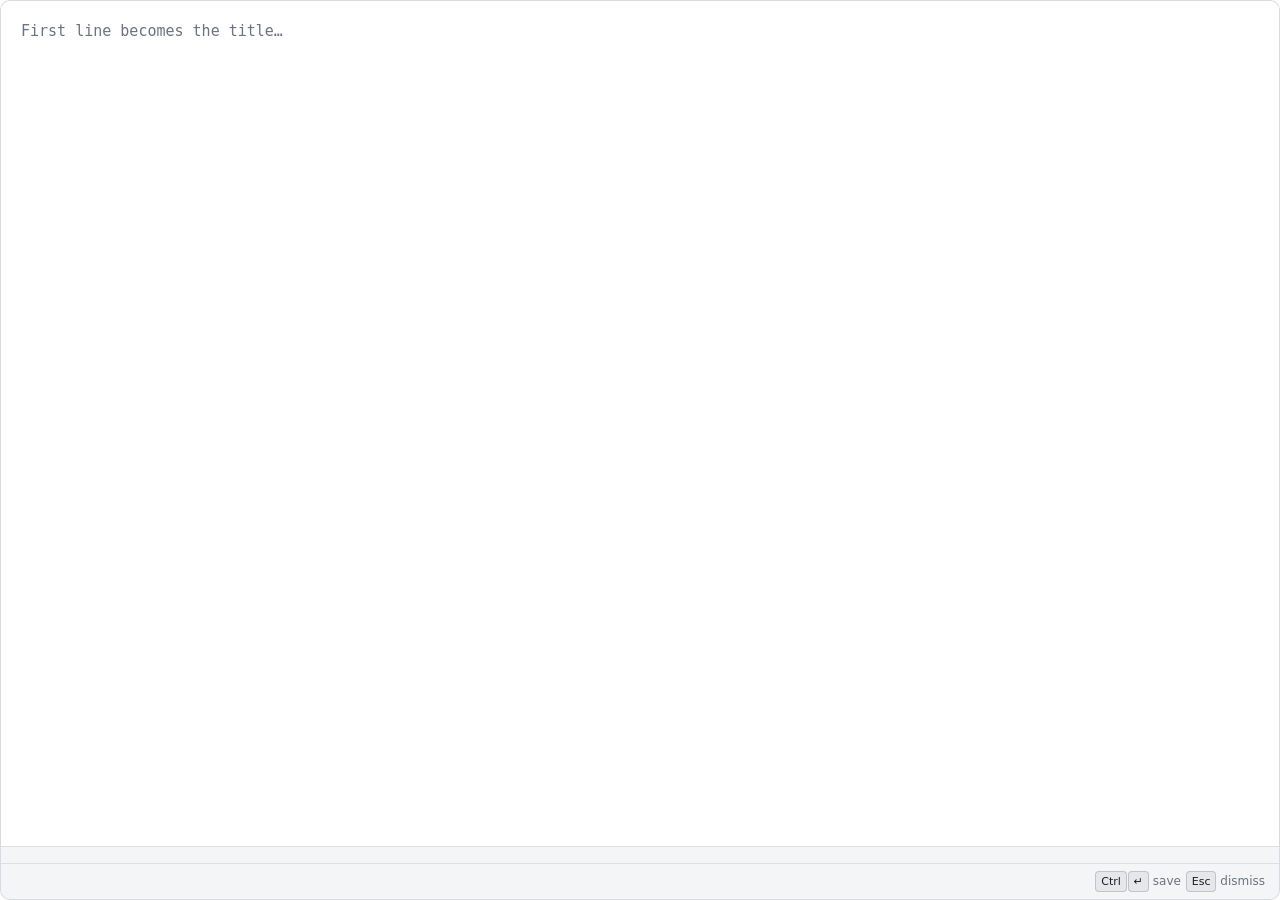
==== ui/index.html @ e182db45 "M2: paste screenshots from the clipboard Clipboard image to WebP, content-hashed, embedded as ![[nam" ====
<!doctype html>
<html lang="en">
  <head>
    <meta charset="utf-8" />
    <title>photomem</title>
    <link rel="stylesheet" href="style.css" />
  </head>
  <body>
    <main id="shell">
      <textarea
        id="editor"
        placeholder="First line becomes the title…"
        spellcheck="false"
        autofocus
      ></textarea>
      <div id="strip" hidden></div>
      <footer>
        <span id="status"></span>
        <span class="hints">
          <kbd>Ctrl</kbd><kbd>↵</kbd> save
          <kbd>Esc</kbd> dismiss
        </span>
      </footer>
    </main>
    <script src="app.js"></script>
  </body>
</html>
---- ui/style.css ----
:root {
  --bg: #16181d;
  --surface: #1d2027;
  --text: #e6e8ec;
  --muted: #8b91a0;
  --accent: #6ea8fe;
  --error: #ef6b73;
  --radius: 10px;
}

@media (prefers-color-scheme: light) {
  :root {
    --bg: #f4f5f7;
    --surface: #ffffff;
    --text: #1b1d22;
    --muted: #6b7280;
    --accent: #2563eb;
    --error: #c0353d;
  }
}

* { box-sizing: border-box; }

html, body {
  height: 100%;
  margin: 0;
  background: transparent;
  font: 14px/1.55 system-ui, -apple-system, "Segoe UI", sans-serif;
  color: var(--text);
  overflow: hidden;
}

#shell {
  display: flex;
  flex-direction: column;
  height: 100%;
  background: var(--bg);
  border: 1px solid color-mix(in srgb, var(--text) 12%, transparent);
  border-radius: var(--radius);
  overflow: hidden;
}

#editor {
  flex: 1;
  width: 100%;
  padding: 18px 20px;
  border: 0;
  resize: none;
  outline: none;
  background: var(--surface);
  color: var(--text);
  font: 15px/1.65 ui-monospace, "JetBrains Mono", "SF Mono", Menlo, monospace;
  caret-color: var(--accent);
}

#editor::placeholder { color: var(--muted); }

/* The first line is the title, so give it a little more presence than the body
   without pulling in a rich-text editor to do it. */
#editor { text-indent: 0; }

footer {
  display: flex;
  align-items: center;
  justify-content: space-between;
  gap: 12px;
  padding: 7px 14px;
  background: var(--bg);
  border-top: 1px solid color-mix(in srgb, var(--text) 10%, transparent);
  color: var(--muted);
  font-size: 12px;
  min-height: 30px;
}

#status { white-space: nowrap; overflow: hidden; text-overflow: ellipsis; }
#status.saved { color: var(--accent); }
#status.error { color: var(--error); }

.hints { white-space: nowrap; }

kbd {
  display: inline-block;
  padding: 1px 5px;
  margin-left: 2px;
  border: 1px solid color-mix(in srgb, var(--text) 18%, transparent);
  border-radius: 4px;
  background: color-mix(in srgb, var(--text) 6%, transparent);
  font: inherit;
  font-size: 11px;
  color: var(--text);
}

.hints kbd + kbd { margin-left: 1px; }

/* A textarea cannot hold inline images, and swapping it for a contenteditable
   would cost more in text-editing quality than the pictures are worth here. So
   images live in a strip under the editor, mirroring the ![[…]] refs above. */
#strip {
  display: flex;
  gap: 8px;
  padding: 8px 12px;
  overflow-x: auto;
  background: var(--bg);
  border-top: 1px solid color-mix(in srgb, var(--text) 10%, transparent);
}

#strip img {
  height: 64px;
  width: auto;
  border-radius: 6px;
  border: 1px solid color-mix(in srgb, var(--text) 15%, transparent);
  object-fit: cover;
}

#strip .missing {
  display: grid;
  place-items: center;
  height: 64px;
  padding: 0 12px;
  border: 1px dashed var(--error);
  border-radius: 6px;
  color: var(--error);
  font-size: 11px;
}
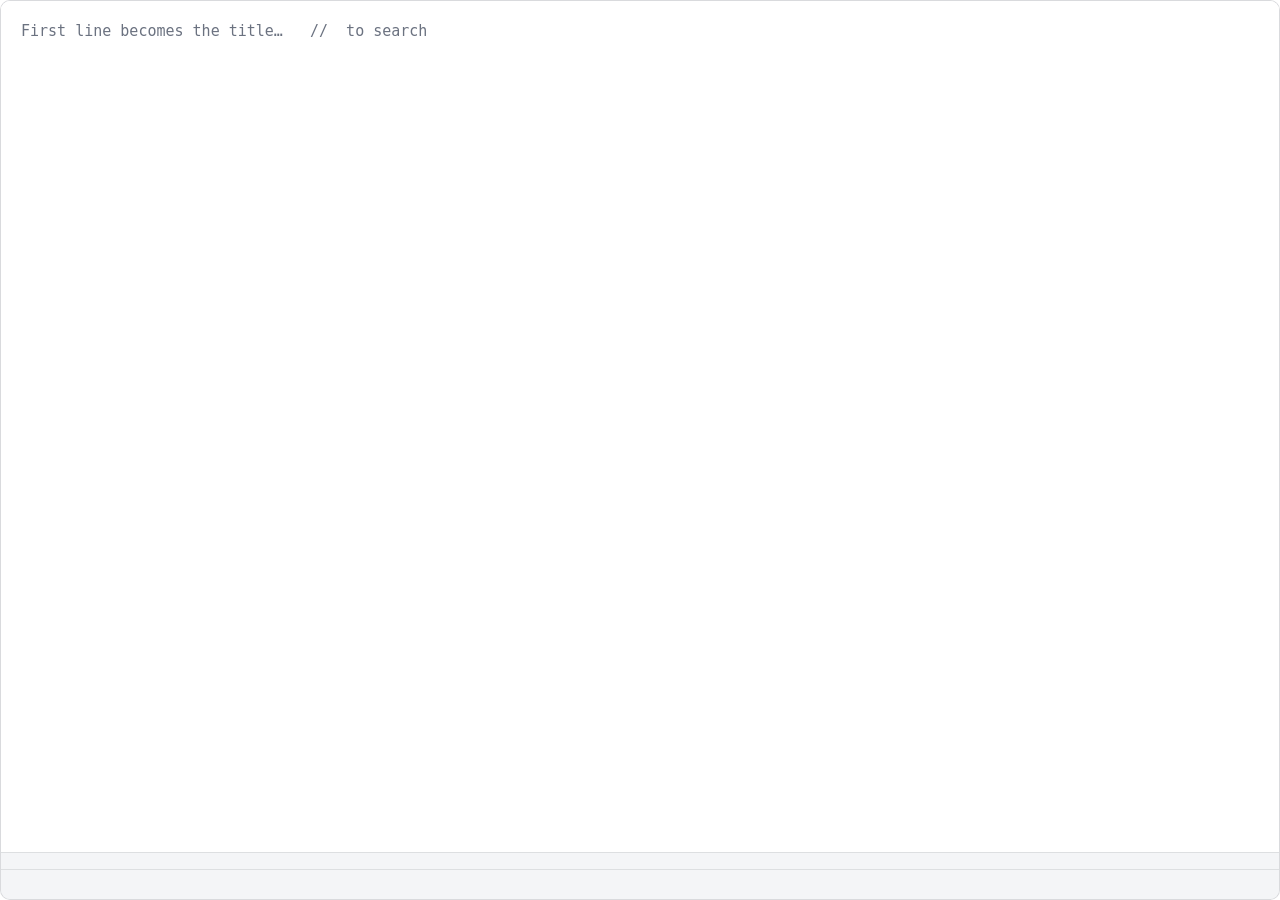
==== commit d4f56efd: "M3: full-text search and a read-only viewer Typing // into an empty buffer opens search; results are" ====
--- a/ui/index.html
+++ b/ui/index.html
@@ -7,19 +7,36 @@
   </head>
   <body>
     <main id="shell">
-      <textarea
-        id="editor"
-        placeholder="First line becomes the title…"
-        spellcheck="false"
-        autofocus
-      ></textarea>
-      <div id="strip" hidden></div>
+      <!-- Capture: the default, and the only mode that writes anything. -->
+      <section id="capture">
+        <textarea
+          id="editor"
+          placeholder="First line becomes the title…   //  to search"
+          spellcheck="false"
+          autofocus
+        ></textarea>
+        <div id="strip" hidden></div>
+      </section>
+
+      <!-- Search: reached by typing // into an empty buffer. -->
+      <section id="search" hidden>
+        <input id="query" type="text" placeholder="Search notes…" spellcheck="false" />
+        <ul id="results"></ul>
+      </section>
+
+      <!-- Viewer: read-only. Notes are never edited here; see DESIGN.md §6. -->
+      <section id="viewer" hidden>
+        <header>
+          <h1 id="viewer-title"></h1>
+          <time id="viewer-when"></time>
+        </header>
+        <pre id="viewer-body"></pre>
+        <div id="viewer-images"></div>
+      </section>
+
       <footer>
         <span id="status"></span>
-        <span class="hints">
-          <kbd>Ctrl</kbd><kbd>↵</kbd> save
-          <kbd>Esc</kbd> dismiss
-        </span>
+        <span id="hints"></span>
       </footer>
     </main>
     <script src="app.js"></script>
--- a/ui/style.css
+++ b/ui/style.css
@@ -122,3 +122,137 @@
   color: var(--error);
   font-size: 11px;
 }
+
+/* ── modes ─────────────────────────────────────────────────────────────── */
+
+#capture,
+#search,
+#viewer {
+  display: flex;
+  flex-direction: column;
+  flex: 1;
+  min-height: 0;
+  background: var(--surface);
+}
+
+#capture[hidden],
+#search[hidden],
+#viewer[hidden] {
+  display: none;
+}
+
+/* ── search ────────────────────────────────────────────────────────────── */
+
+#query {
+  padding: 14px 20px;
+  border: 0;
+  border-bottom: 1px solid color-mix(in srgb, var(--text) 10%, transparent);
+  outline: none;
+  background: var(--surface);
+  color: var(--text);
+  font: 15px/1.4 system-ui, sans-serif;
+  caret-color: var(--accent);
+}
+
+#query::placeholder { color: var(--muted); }
+
+#results {
+  flex: 1;
+  margin: 0;
+  padding: 6px;
+  overflow-y: auto;
+  list-style: none;
+}
+
+#results li {
+  padding: 7px 12px;
+  border-radius: 6px;
+  cursor: default;
+}
+
+/* Selection is keyboard-driven, so it has to be unmistakable at a glance. */
+#results li[aria-selected="true"] {
+  background: color-mix(in srgb, var(--accent) 18%, transparent);
+  box-shadow: inset 2px 0 0 var(--accent);
+}
+
+#results .row {
+  display: flex;
+  align-items: baseline;
+  justify-content: space-between;
+  gap: 12px;
+}
+
+#results .title {
+  font-weight: 600;
+  white-space: nowrap;
+  overflow: hidden;
+  text-overflow: ellipsis;
+}
+
+#results .when {
+  flex: none;
+  color: var(--muted);
+  font-size: 11px;
+  font-variant-numeric: tabular-nums;
+}
+
+#results .snippet {
+  color: var(--muted);
+  font-size: 12px;
+  white-space: nowrap;
+  overflow: hidden;
+  text-overflow: ellipsis;
+}
+
+#results mark {
+  background: none;
+  color: var(--accent);
+  font-weight: 600;
+}
+
+#results .empty {
+  padding: 18px 12px;
+  color: var(--muted);
+}
+
+/* ── viewer ────────────────────────────────────────────────────────────── */
+
+#viewer { padding: 16px 20px; overflow-y: auto; }
+
+#viewer header {
+  display: flex;
+  align-items: baseline;
+  justify-content: space-between;
+  gap: 12px;
+  margin-bottom: 10px;
+}
+
+#viewer h1 { margin: 0; font-size: 16px; }
+
+#viewer time {
+  flex: none;
+  color: var(--muted);
+  font-size: 11px;
+  font-variant-numeric: tabular-nums;
+}
+
+#viewer-body {
+  margin: 0;
+  font: 13px/1.6 ui-monospace, "SF Mono", Menlo, monospace;
+  white-space: pre-wrap;
+  word-break: break-word;
+}
+
+#viewer-images {
+  display: flex;
+  flex-wrap: wrap;
+  gap: 10px;
+  margin-top: 14px;
+}
+
+#viewer-images img {
+  max-height: 150px;
+  border-radius: 6px;
+  border: 1px solid color-mix(in srgb, var(--text) 15%, transparent);
+}
